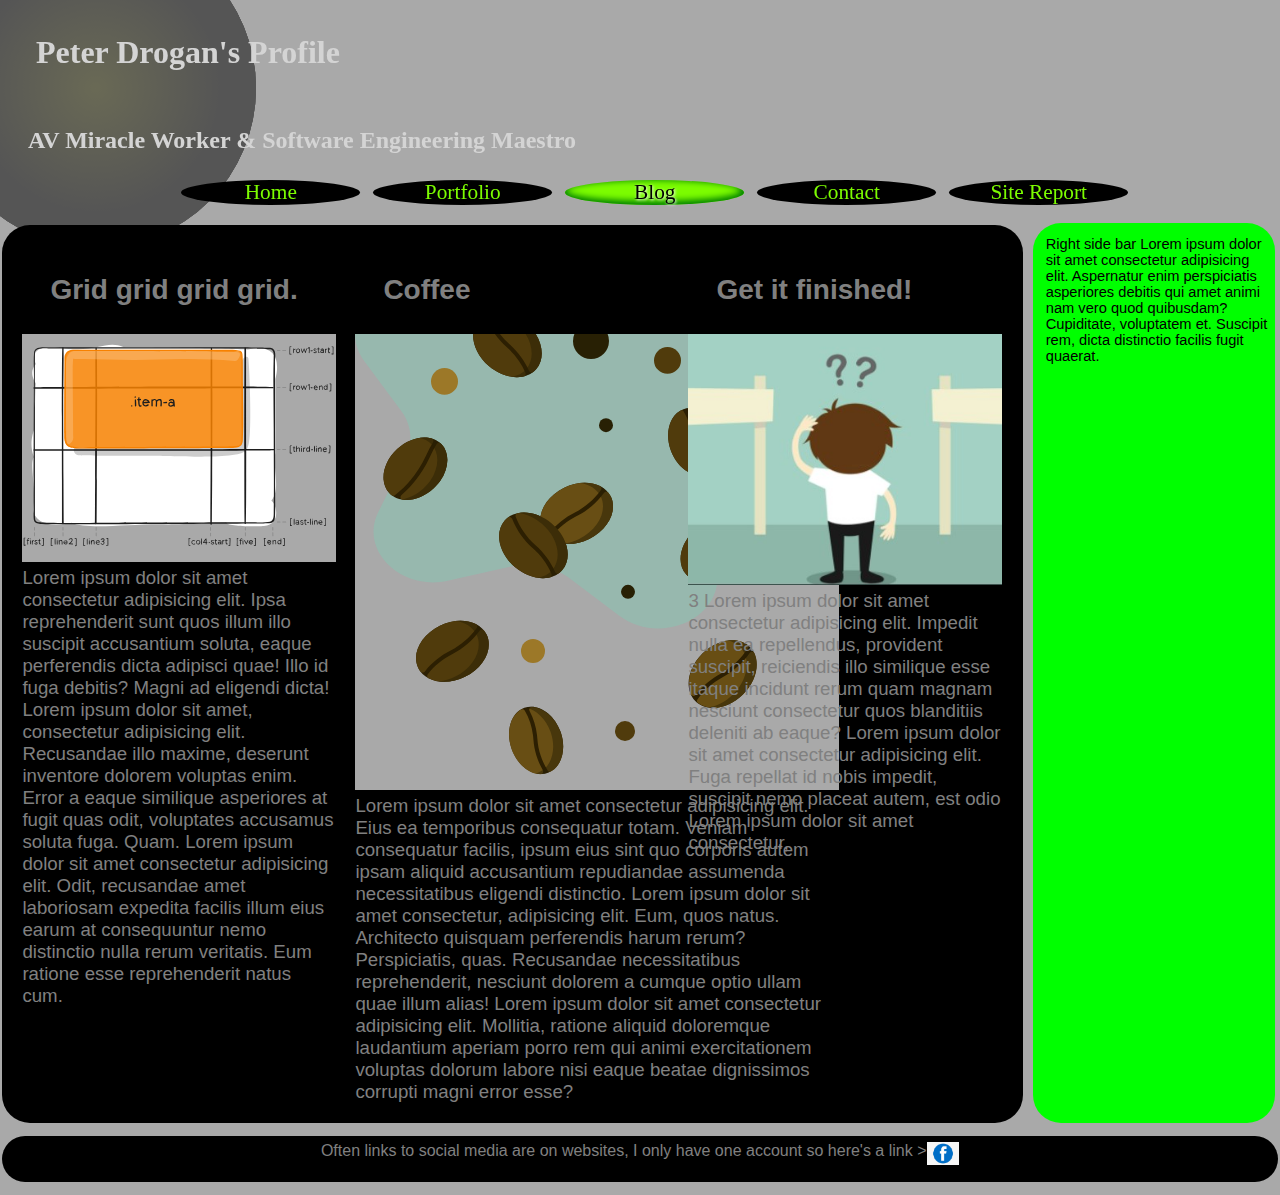
==== blog.html @ f54f64d7 "Blog finished, images and example text inserted" ====
<!DOCTYPE html>
<html lang="en">

<head>
    <meta charset="UTF-8">
    <meta http-equiv="X-UA-Compatible" content="IE=edge">
    <meta name="viewport" content="width=device-width, initial-scale=1.0">


    <title>Peter Drogan's Portfolio</title>
    <link rel="icon" href="images/P.png" type="image/x-icon" />
    <link rel="stylesheet" href="main.css">
    <link rel="stylesheet" href="desktop.css" media="screen and (min-width: 800px)" />
    <link rel="stylesheet" href="mobile.css" media="screen and (max-width: 800px)" />
    
</head>

<body id="clicked">
    <header>
        <p class="backG"></p>
        <p class="backG2"></p>
        <p class="backG3"></p>
        <p class="backG4"></p>
        
        <a href="#clicked" class="on shownav"></a>
        <h1>Peter Drogan's Profile</h1>
        <h2>AV Miracle Worker & Software Engineering Maestro</h2>


    </header>
    <nav>
        <a href="#" class="off">x</a>


        <ul class="navbar">
            <li class="not_active"><a href="index.html">
                Home</a>
            </li>
            <li class="not_active"><a href="portfolio.html">
                    Portfolio
                </a></li>
            <li class="active">
                Blog
            </li>
            <li class="not_active"><a href="contact.html">
                    Contact</a>
            </li>
            <li class="not_active"><a href="site_report.html">
                    Site Report</a>
            </li>

        </ul>
    </nav>
    <main class="body" id="columnsblog" >
        <section class="blog1">
        <h2>
            Grid grid grid grid.
        </h2>
        <img src="images/Grid.svg" alt="Grid" class="columnimage">
        <p >
           Lorem ipsum dolor sit amet consectetur adipisicing elit. Ipsa reprehenderit sunt quos illum illo suscipit accusantium soluta, eaque perferendis dicta adipisci quae! Illo id fuga debitis? Magni ad eligendi dicta! Lorem ipsum dolor sit amet, consectetur adipisicing elit. Recusandae illo maxime, deserunt inventore dolorem voluptas enim. Error a eaque similique asperiores at fugit quas odit, voluptates accusamus soluta fuga. Quam. Lorem ipsum dolor sit amet consectetur adipisicing elit. Odit, recusandae amet laboriosam expedita facilis illum eius earum at consequuntur nemo distinctio nulla rerum veritatis. Eum ratione esse reprehenderit natus cum.
        </p>
    </section>
    <section class="blog2">
        <h2 >
            Coffee
        </h2>
        <img src="images/Coffee.svg" alt="coffee" class="columnimage">
        <p >
            Lorem ipsum dolor sit amet consectetur adipisicing elit. Eius ea temporibus consequatur totam. Veniam consequatur facilis, ipsum eius sint quo corporis autem ipsam aliquid accusantium repudiandae assumenda necessitatibus eligendi distinctio. Lorem ipsum dolor sit amet consectetur, adipisicing elit. Eum, quos natus. Architecto quisquam perferendis harum rerum? Perspiciatis, quas. Recusandae necessitatibus reprehenderit, nesciunt dolorem a cumque optio ullam quae illum alias! Lorem ipsum dolor sit amet consectetur adipisicing elit. Mollitia, ratione aliquid doloremque laudantium aperiam porro rem qui animi exercitationem voluptas dolorum labore nisi eaque beatae dignissimos corrupti magni error esse?
        </p>
    </section>
    <section class="blog3">
        <h2 >
            Get it finished!
        </h2>
        <img src="images/decision.jpg" alt="decisions" class="columnimage">
        <p >
            3 Lorem ipsum dolor sit amet consectetur adipisicing elit. Impedit nulla ea repellendus, provident suscipit, reiciendis illo similique esse itaque incidunt rerum quam magnam nesciunt consectetur quos blanditiis deleniti ab eaque? Lorem ipsum dolor sit amet consectetur adipisicing elit. Fuga repellat id nobis impedit, suscipit nemo placeat autem, est odio Lorem ipsum dolor sit amet consectetur, 
        </p>
    </section>
    </main>
    <aside>
        Right side bar Lorem ipsum dolor sit amet consectetur adipisicing elit. Aspernatur enim perspiciatis asperiores debitis qui amet animi nam vero quod quibusdam? Cupiditate, voluptatem et. Suscipit rem, dicta distinctio facilis fugit quaerat.
    </aside>
    <footer>
        <p class="foot">
            Often links to social media are on websites, I only have one account so here's a link >  <a href="https://www.facebook.com/peter.drogan.77"><img src="images/facebook.png" alt="Facebook"></a>
        </p>
    </footer>
</body>

</html>
---- main.css ----
/* *{
    padding: 0;
    margin: 0;

}





h1 {
    padding: 1em;
}

/* Header */
header {
    background: none;
    color: white;
    padding: 20px;
    grid-area: header;
}


/* Navigation */


/* Main */
main {
    background: none;


    font-family: 'Trebuchet MS', 'Lucida Sans Unicode', 'Lucida Grande', 'Lucida Sans', Arial, sans-serif;

}



/* Right side bar */
aside {

    background-color: lime;
    color: black;
    z-index: 1;
    font-family: 'Trebuchet MS', 'Lucida Sans Unicode', 'Lucida Grande', 'Lucida Sans', Arial, sans-serif;
}


/* Footer */
footer {
    font-family: 'Trebuchet MS', 'Lucida Sans Unicode', 'Lucida Grande', 'Lucida Sans', Arial, sans-serif;

}
---- desktop.css ----
* {
    padding: 0;
    margin: 0;
    background-color: darkgrey;

}
body{
    margin-left: 2px;
    margin-right: 2px;
}

.off {
    display: none;
}
p{
    background: none;
}
body {
    display: grid;
    grid-template-columns: 40% 40% 20%;
    grid-template-rows: auto;
    grid-template-areas:
        "header header header "
        "nav1 nav2 nav3"
        "main main aside"
        "footer footer footer ";
}




h1 {
    padding: 1em;
    background: none;
}

h2 {
    padding: 1em;
    background: none;
}

header {
    background: none;
    color: white;
    padding: 2px;
    grid-area: header;
    opacity: 50%;
}

/* Navigation */

ul {
    display: grid;
    grid-template-columns: repeat(5, 20%);
    list-style: none;
    text-align: center;
    padding: 0;
    grid-gap: 1vw;


}

a {
    text-decoration: none;
    color: lawngreen;
    background: none;
    display: block;
    border-radius: 90%;

}

.active {
    border-radius: 90%;
    box-shadow: inset -1px -2px 6px 2px green;
    color: black;
    text-shadow: 1px 1px 3px white;
    font-size: 16pt;
    background-color: lawngreen;
    z-index: 1;


}

.active:hover {
    font-size: 16pt;
}

.not_active {
    border-radius: 90%;
    color: lawngreen;
    font-size: 16pt;
    background-color: black;
    z-index: 1;

}

.not_active:hover {
    box-shadow: inset -1px -2px 6px 2px lime;
    text-shadow: 1px 1px 3px white;
}

ul.navbar {
    width: 70vw;
    margin-left: 14vw;
    margin-right: 16vw;
}

/* main */
main {

    grid-area: main;

    z-index: 1;
}

.body {
    min-height: 10em;
    font-size: 14pt;
    background-color: black;
    color: grey;
    padding: 2%;

    border-radius: 28px;
    margin-top: 2%; 
}

/* Portfolio images */
.portmain {
    column-count: 2;
    margin-top: 1%;


}

.portfolio1 {

    width: 37vw;
    margin: 1%;
    margin-top: 2%;
}

.portfolio2 {

    width: 37vw;
    margin: 1%;
    margin-top: 2%;
}
/* Contact form */

.contact{
  margin-top: 2%;
  background-color: black;
  display: grid;
  grid-template-columns: 50% 50%;
  grid-gap: 2vh;
  min-height: 30vh;
  padding: 5%;
  border-radius: 28px;
}

.conlabel{
    font-size: 11pt;
    color: lawngreen;
    border-radius: 10px;
    padding-top: 4%;
    text-align: end;
    font-weight: 600;
    background: none;
}
.coninput{
    
    background-color: gray;
    padding-left: 1%;
    min-height: 36px;
    border-radius: 10px;
    
}
.coninput:required{
    border-color: red;
}
.coninput::placeholder{
    color: black;
    opacity: 50%;
}
.context{
    color: black;
    font-size: 11pt;
    width: 100%;
    min-height: 100px;
    max-height: fit-content;
    resize: none;
}
input::placeholder{
    color: blue;
}
input#check{
    align-self: end;
}
select{
    
    
    max-height: 36px;
}
option:nth-child(2n+3){
    background-color: green;
    
}

.congo{
    background-color: gray;
    grid-column: 2;
    border-radius: 90%;
    opacity: 50%;
    min-height: 36px;
}
.congo:hover{
    background-color: lawngreen;
    border-color: lime;
    font-weight: 600;
}

/* Blog */
#columnsblog{
column-count: 3;
}

.blog1{
    display: block;
    background-color: black;
    break-inside: avoid-column;
    
}
.blog2{
    display: inline-block;
    background-color: black;
    
}
.blog3{
    display: block;
    background-color: black;
    
}
.columnimage{
    max-width: -webkit-fill-available;
}

/* aside */
aside {
    font-size: 11pt;
    grid-area: aside;
    padding: 0%;
    border-radius: 28px;
    margin-top: 7%;
    margin-right: 1%;
    margin-left: 4%;
    padding-top: 5%;
    padding-left: 5%;


}

aside p {
    background: none;

}

/* footer */
footer {

    color: white;
    grid-area: footer;
}

.foot {
    background-color: black;
    color: grey;
    padding-top: 0.5%;
    border-radius: 28px;
    margin-top: 1%;
    display: flex;
    justify-content: center;
    margin-bottom: 1%;
    padding-bottom: 1%;

}
.foot a img{
    height: 23px;
}



main {
    font-family: 'Trebuchet MS', 'Lucida Sans Unicode', 'Lucida Grande', 'Lucida Sans', Arial, sans-serif;
}

/* background */


.backG {
    position: fixed;
    height: 25vw;
    width: 25vw;
    border-radius: 50%;
    left: -5%;
    top: -8%;
    background-image: radial-gradient(yellow -290%, black 56%);
    animation: move1 20s infinite ease;
    z-index: -10;
}

.backG2 {
    position: fixed;
    height: 25vw;
    width: 25vw;
    border-radius: 50%;
    left: -5%;
    top: -8%;
    background-image: radial-gradient(yellow -290%, black 56%);
    animation: move2 30s infinite ease;
    z-index: -999;
}

.backG3 {
    position: fixed;
    height: 25vw;
    width: 25vw;
    border-radius: 50%;
    left: -5%;
    top: -8%;
    background-image: radial-gradient(yellow -290%, black 56%);
    animation: move3 20s infinite ease;
    z-index: -999;
}

.backG4 {
    position: fixed;
    height: 25vw;
    width: 25vw;
    border-radius: 50%;
    left: -5%;
    top: -8%;
    background-image: radial-gradient(yellow -290%, black 56%);
    animation: move4 30s infinite ease;
    z-index: -999;
}

@keyframes move1 {
    0% {
        transform: translate(0vw, 0vh);
        transform: rotate(180);
    }

    17% {
        transform: translate(0vw, 0vh);
    }

    34% {
        transform: translate(0vw, 85vh);
    }

    51% {
        transform: translate(85vw, 85vh);
    }

    68% {
        transform: translate(85vw, 0vh);
    }

    84% {
        transform: translate(0vw, 0vh);
    }

    100% {
        transform: translate(0vw, 0vh);
    }
}

@keyframes move2 {
    0% {
        transform: translate(0vw, 0vh);
    }

    17% {
        transform: translate(29vw, 0vh);
    }

    34% {
        transform: translate(29vw, 85vh);
    }

    51% {
        transform: translate(85vw, 85vh);
    }

    68% {
        transform: translate(85vw, 29vh);
    }

    84% {
        transform: translate(0vw, 29vh);
    }

    100% {
        transform: translate(0vw, 0vh);
    }
}

@keyframes move3 {
    0% {
        transform: translate(0vw, 0vh);
    }

    17% {
        transform: translate(58vw, 0vh);
    }

    34% {
        transform: translate(58vw, 85vh);
    }

    51% {
        transform: translate(85vw, 85vh);
    }

    68% {
        transform: translate(85vw, 58vh);
    }

    84% {
        transform: translate(0vw, 58vh);
    }

    100% {
        transform: translate(0vw, 0vh);
    }
}

@keyframes move4 {
    0% {
        transform: translate(0vw, 0vh);
    }

    17% {
        transform: translate(85vw, 0vh);
    }

    34% {
        transform: translate(85vw, 85vh);
    }

    51% {
        transform: translate(85vw, 85vh);
    }

    68% {
        transform: translate(85vw, 85vh);
    }

    84% {
        transform: translate(0vw, 85vh);
    }

    100% {
        transform: translate(0vw, 0vh);
    }
}
---- mobile.css ----
*{
    padding: 0;
    margin: 0;
}

body {
    grid-template-columns: auto;
    grid-template-rows: auto;
    grid-template-areas: "header"
        "main"
        "aside"
        "footer";
}

/* Header */

header {
    grid-area: header;
}

.shownav {
    height: 0.8em;
    width: 1.25em;
    display: block;
    border-top: 0.2em solid white;
    border-bottom: 0.2em solid white;
    position: absolute;
    grid-area: header;


}

.off {
    font-family: Impact, Haettenschweiler, 'Arial Narrow Bold', sans-serif;
    font-size: 30pt;
    margin-left: 5%;
}

.shownav:before {
    content: '';
    position: absolute;
    width: 1.25em;
    margin-top: 0.3em;
    right: 0px;
    border-top: 0.2em solid #fff;
}

nav {
    display: none;
    background-color: red;
    position: fixed;
    margin-top: 0;
    right: 50%;
    width: 50%;
    height: 100vh;
}

.navbar {

    display: flex;
    height: 100%;
    flex-direction: column;
    justify-content: space-evenly;



}

nav a {
    width: 100%;
}

#clicked .on {
    display: block;
}

#clicked .off {
    display: none;
}

#clicked:target .on {
    display: none;
}

#clicked:target .off {
    display: block;
}

#clicked:target nav {
    display: block;
}
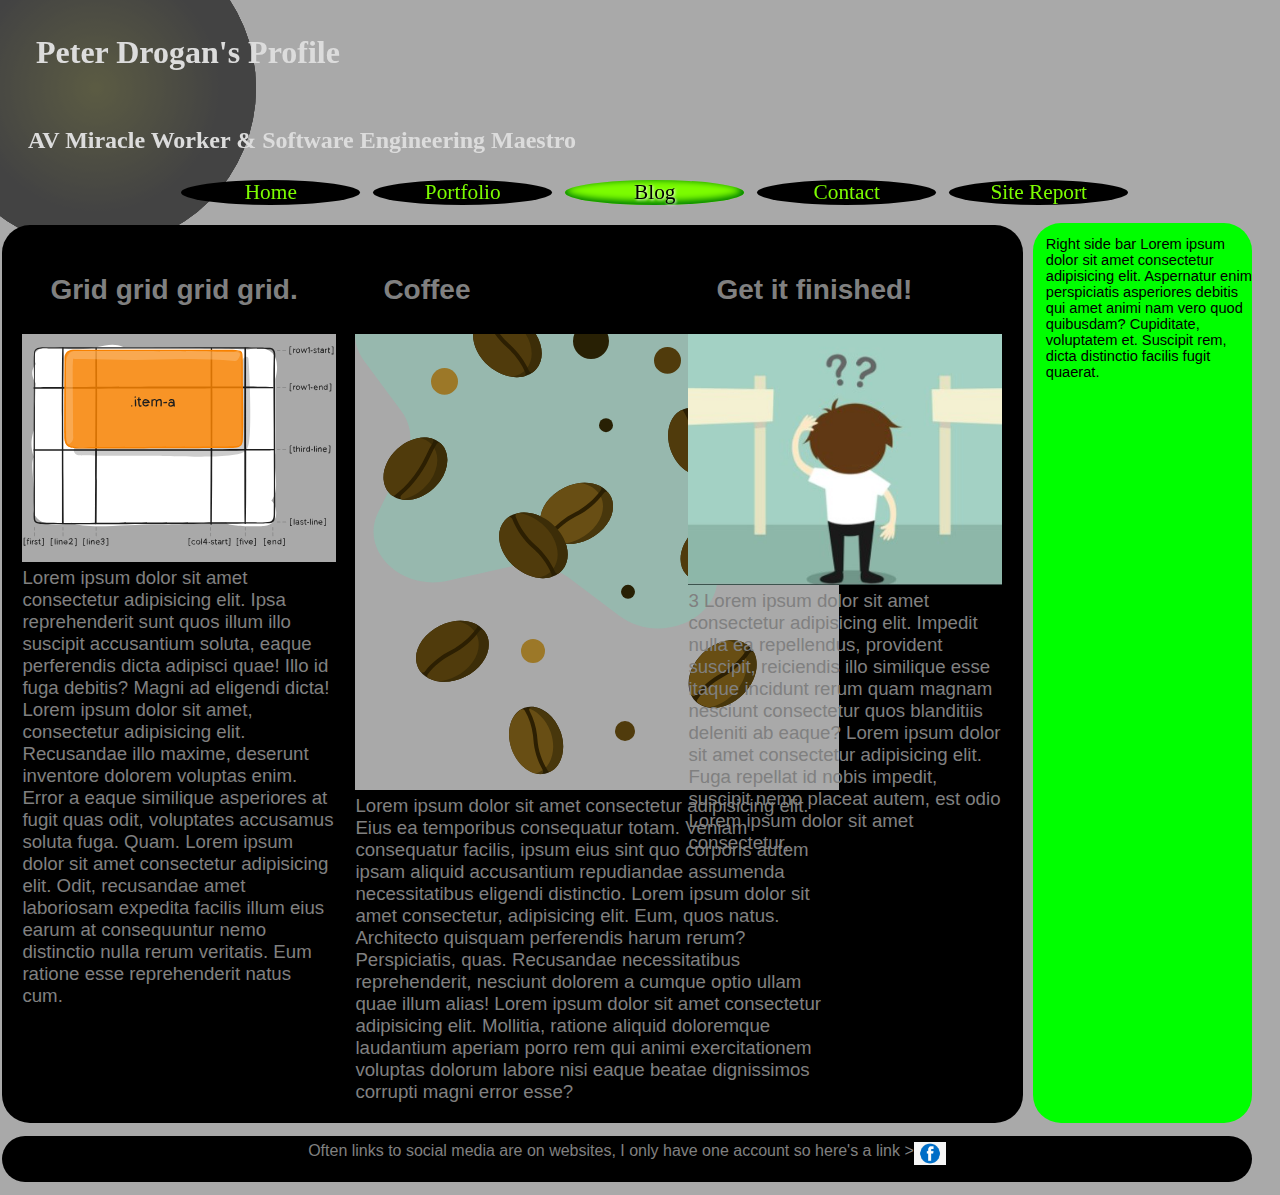
==== commit 19598465: "Mobile branch aborted, only safe changes copied" ====
--- a/blog.html
+++ b/blog.html
@@ -10,7 +10,7 @@
     <title>Peter Drogan's Portfolio</title>
     <link rel="icon" href="images/P.png" type="image/x-icon" />
     <link rel="stylesheet" href="main.css">
-    <link rel="stylesheet" href="desktop.css" media="screen and (min-width: 800px)" />
+    <link rel="stylesheet" href="desktop.css"  />
     <link rel="stylesheet" href="mobile.css" media="screen and (max-width: 800px)" />
     
 </head>
--- a/main.css
+++ b/main.css
@@ -17,7 +17,6 @@
     background: none;
     color: white;
     padding: 20px;
-    grid-area: header;
 }
 
 
--- a/desktop.css
+++ b/desktop.css
@@ -44,7 +44,7 @@
     color: white;
     padding: 2px;
     grid-area: header;
-    opacity: 50%;
+    opacity: 60%;
 }
 
 /* Navigation */
@@ -251,7 +251,7 @@
     padding: 0%;
     border-radius: 28px;
     margin-top: 7%;
-    margin-right: 1%;
+    margin-right: 10%;
     margin-left: 4%;
     padding-top: 5%;
     padding-left: 5%;
@@ -281,6 +281,7 @@
     justify-content: center;
     margin-bottom: 1%;
     padding-bottom: 1%;
+    margin-right: 2%;
 
 }
 .foot a img{
--- a/mobile.css
+++ b/mobile.css
@@ -16,6 +16,26 @@
 
 header {
     grid-area: header;
+    color: white;
+}
+
+/* Aside */
+aside{
+    margin: 0;
+    margin-top: 1%;
+    padding-top: 2%;
+    padding-bottom: 2%;
+    padding-right: 3%;
+}
+
+/* Footer */
+.foot{
+    margin: 0%;
+    padding: 3%;
+    display: flex;
+    align-content: stretch;
+    align-items: center;
+    margin-top: 1%;
 }
 
 .shownav {
@@ -47,12 +67,12 @@
 
 nav {
     display: none;
-    background-color: red;
     position: fixed;
     margin-top: 0;
     right: 50%;
     width: 50%;
     height: 100vh;
+    z-index: 2;
 }
 
 .navbar {
@@ -88,4 +108,8 @@
 
 #clicked:target nav {
     display: block;
+}
+#columnsblog{
+    display: flex;
+    flex-direction: column;
 }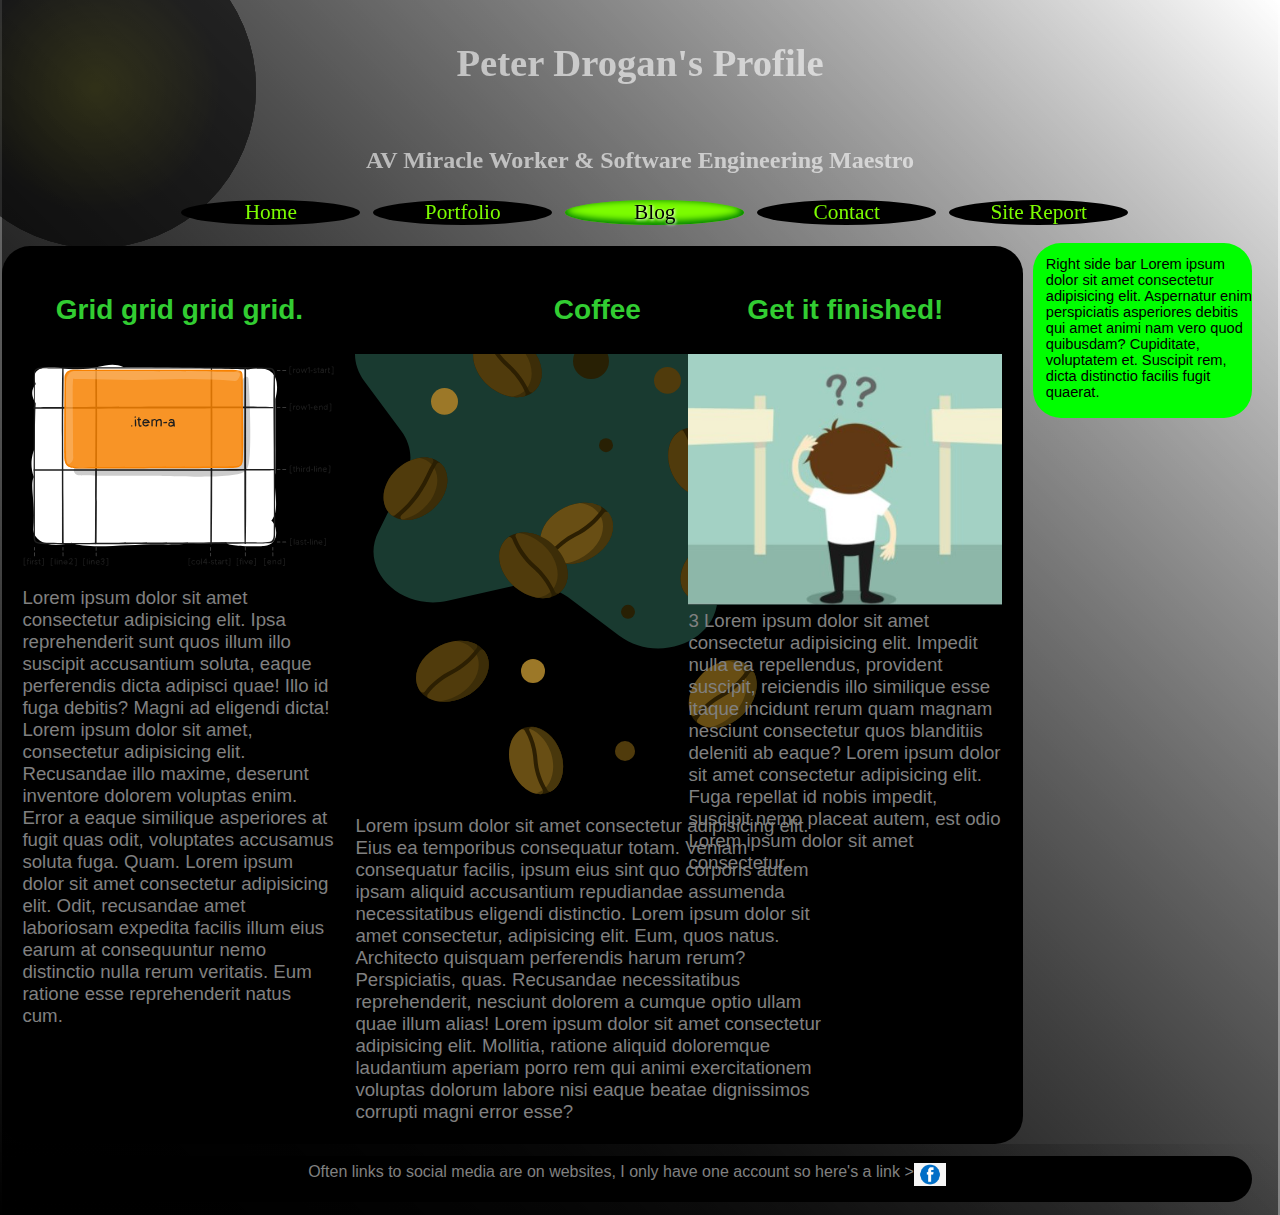
==== commit 326ed36a: "HTML tags updated,  page header centered" ====
--- a/blog.html
+++ b/blog.html
@@ -52,36 +52,38 @@
         </ul>
     </nav>
     <main class="body" id="columnsblog" >
-        <section class="blog1">
-        <h2>
+        <article class="blog1">
+        <h2 class="blogtitle">
             Grid grid grid grid.
         </h2>
         <img src="images/Grid.svg" alt="Grid" class="columnimage">
         <p >
            Lorem ipsum dolor sit amet consectetur adipisicing elit. Ipsa reprehenderit sunt quos illum illo suscipit accusantium soluta, eaque perferendis dicta adipisci quae! Illo id fuga debitis? Magni ad eligendi dicta! Lorem ipsum dolor sit amet, consectetur adipisicing elit. Recusandae illo maxime, deserunt inventore dolorem voluptas enim. Error a eaque similique asperiores at fugit quas odit, voluptates accusamus soluta fuga. Quam. Lorem ipsum dolor sit amet consectetur adipisicing elit. Odit, recusandae amet laboriosam expedita facilis illum eius earum at consequuntur nemo distinctio nulla rerum veritatis. Eum ratione esse reprehenderit natus cum.
         </p>
-    </section>
-    <section class="blog2">
-        <h2 >
+    </article>
+    <article class="blog2">
+        <h2 class="blogtitle">
             Coffee
         </h2>
         <img src="images/Coffee.svg" alt="coffee" class="columnimage">
         <p >
             Lorem ipsum dolor sit amet consectetur adipisicing elit. Eius ea temporibus consequatur totam. Veniam consequatur facilis, ipsum eius sint quo corporis autem ipsam aliquid accusantium repudiandae assumenda necessitatibus eligendi distinctio. Lorem ipsum dolor sit amet consectetur, adipisicing elit. Eum, quos natus. Architecto quisquam perferendis harum rerum? Perspiciatis, quas. Recusandae necessitatibus reprehenderit, nesciunt dolorem a cumque optio ullam quae illum alias! Lorem ipsum dolor sit amet consectetur adipisicing elit. Mollitia, ratione aliquid doloremque laudantium aperiam porro rem qui animi exercitationem voluptas dolorum labore nisi eaque beatae dignissimos corrupti magni error esse?
         </p>
-    </section>
-    <section class="blog3">
-        <h2 >
+    </article>
+    <article class="blog3">
+        <h2 class="blogtitle">
             Get it finished!
         </h2>
         <img src="images/decision.jpg" alt="decisions" class="columnimage">
         <p >
             3 Lorem ipsum dolor sit amet consectetur adipisicing elit. Impedit nulla ea repellendus, provident suscipit, reiciendis illo similique esse itaque incidunt rerum quam magnam nesciunt consectetur quos blanditiis deleniti ab eaque? Lorem ipsum dolor sit amet consectetur adipisicing elit. Fuga repellat id nobis impedit, suscipit nemo placeat autem, est odio Lorem ipsum dolor sit amet consectetur, 
         </p>
-    </section>
+    </article>
     </main>
     <aside>
+        <p>
         Right side bar Lorem ipsum dolor sit amet consectetur adipisicing elit. Aspernatur enim perspiciatis asperiores debitis qui amet animi nam vero quod quibusdam? Cupiditate, voluptatem et. Suscipit rem, dicta distinctio facilis fugit quaerat.
+    </p>
     </aside>
     <footer>
         <p class="foot">
--- a/main.css
+++ b/main.css
@@ -17,10 +17,14 @@
     background: none;
     color: white;
     padding: 20px;
+    grid-area: header;
 }
 
 
 /* Navigation */
+li.active{
+    background-image: none;
+}
 
 
 /* Main */
@@ -41,6 +45,7 @@
     color: black;
     z-index: 1;
     font-family: 'Trebuchet MS', 'Lucida Sans Unicode', 'Lucida Grande', 'Lucida Sans', Arial, sans-serif;
+    background-image: none;
 }
 
 
--- a/desktop.css
+++ b/desktop.css
@@ -1,10 +1,11 @@
 * {
     padding: 0;
     margin: 0;
-    background-color: darkgrey;
-
-}
-body{
+    background-image: linear-gradient(45deg, black, transparent);
+
+}
+
+body {
     margin-left: 2px;
     margin-right: 2px;
 }
@@ -12,9 +13,11 @@
 .off {
     display: none;
 }
-p{
-    background: none;
-}
+
+p {
+    background: none;
+}
+
 body {
     display: grid;
     grid-template-columns: 40% 40% 20%;
@@ -30,13 +33,16 @@
 
 
 h1 {
+    font-size: 29pt;
     padding: 1em;
     background: none;
+    text-align: center;
 }
 
 h2 {
     padding: 1em;
     background: none;
+    text-align: center;
 }
 
 header {
@@ -58,6 +64,10 @@
     grid-gap: 1vw;
 
 
+}
+
+nav {
+    background: none;
 }
 
 a {
@@ -103,6 +113,7 @@
     width: 70vw;
     margin-left: 14vw;
     margin-right: 16vw;
+    background: none;
 }
 
 /* main */
@@ -114,14 +125,13 @@
 }
 
 .body {
-    min-height: 10em;
+    min-height: 48.5vh;
     font-size: 14pt;
     background-color: black;
     color: grey;
     padding: 2%;
-
     border-radius: 28px;
-    margin-top: 2%; 
+    margin-top: 2%;
 }
 
 /* Portfolio images */
@@ -145,20 +155,21 @@
     margin: 1%;
     margin-top: 2%;
 }
+
 /* Contact form */
 
-.contact{
-  margin-top: 2%;
-  background-color: black;
-  display: grid;
-  grid-template-columns: 50% 50%;
-  grid-gap: 2vh;
-  min-height: 30vh;
-  padding: 5%;
-  border-radius: 28px;
-}
-
-.conlabel{
+.contact {
+    margin-top: 2%;
+    background-color: black;
+    display: grid;
+    grid-template-columns: 50% 50%;
+    grid-gap: 2vh;
+    min-height: 30vh;
+    padding: 5%;
+    border-radius: 28px;
+}
+
+.conlabel {
     font-size: 11pt;
     color: lawngreen;
     border-radius: 10px;
@@ -167,80 +178,103 @@
     font-weight: 600;
     background: none;
 }
-.coninput{
-    
-    background-color: gray;
+
+.coninput {
+
+
     padding-left: 1%;
     min-height: 36px;
     border-radius: 10px;
-    
-}
-.coninput:required{
+
+    background: gray;
+
+}
+
+.coninput:required {
     border-color: red;
 }
-.coninput::placeholder{
+
+.coninput::placeholder {
     color: black;
     opacity: 50%;
 }
-.context{
+
+.context {
     color: black;
-    font-size: 11pt;
+    font-size: 12pt;
     width: 100%;
     min-height: 100px;
     max-height: fit-content;
     resize: none;
-}
-input::placeholder{
+    background: gray;
+    cursor: pointer;
+}
+
+input::placeholder {
     color: blue;
 }
-input#check{
+
+input#check {
     align-self: end;
 }
-select{
-    
-    
+
+select {
+
+    background: gray;
     max-height: 36px;
-}
-option:nth-child(2n+3){
+    grid-column: 2;
+}
+
+option:nth-child(2n+3) {
     background-color: green;
-    
-}
-
-.congo{
-    background-color: gray;
+
+}
+
+.congo {
+
     grid-column: 2;
     border-radius: 90%;
     opacity: 50%;
     min-height: 36px;
-}
-.congo:hover{
+    cursor: pointer;
+}
+.congo:hover {
     background-color: lawngreen;
     border-color: lime;
-    font-weight: 600;
+    font-weight: 800;
+    cursor: black;
 }
 
 /* Blog */
-#columnsblog{
-column-count: 3;
-}
-
-.blog1{
+#columnsblog {
+    column-count: 3;
+}
+
+.blog1 {
     display: block;
     background-color: black;
     break-inside: avoid-column;
-    
-}
-.blog2{
+
+}
+
+.blog2 {
     display: inline-block;
     background-color: black;
-    
-}
-.blog3{
+
+}
+
+.blog3 {
     display: block;
     background-color: black;
-    
-}
-.columnimage{
+
+}
+
+.blogtitle{
+    text-align: center;
+    color: limegreen;
+}
+
+.columnimage {
     max-width: -webkit-fill-available;
 }
 
@@ -255,7 +289,8 @@
     margin-left: 4%;
     padding-top: 5%;
     padding-left: 5%;
-
+    height: fit-content;
+    padding-bottom: 7%;
 
 }
 
@@ -284,7 +319,8 @@
     margin-right: 2%;
 
 }
-.foot a img{
+
+.foot a img {
     height: 23px;
 }
 
--- a/mobile.css
+++ b/mobile.css
@@ -21,11 +21,13 @@
 
 /* Aside */
 aside{
-    margin: 0;
+       margin: 0;
     margin-top: 1%;
     padding-top: 2%;
     padding-bottom: 2%;
     padding-right: 3%;
+    margin-right: 1%;
+    margin-left: 1%;
 }
 
 /* Footer */
@@ -41,11 +43,11 @@
 .shownav {
     height: 0.8em;
     width: 1.25em;
-    display: block;
     border-top: 0.2em solid white;
     border-bottom: 0.2em solid white;
     position: absolute;
     grid-area: header;
+    border-radius: revert;
 
 
 }
@@ -75,12 +77,15 @@
     z-index: 2;
 }
 
-.navbar {
-
+ul.navbar {
     display: flex;
     height: 100%;
     flex-direction: column;
     justify-content: space-evenly;
+    background-color: gray;
+    margin: 0;
+    margin-top: -48px;
+    width: 100%;
 
 
 
@@ -112,4 +117,9 @@
 #columnsblog{
     display: flex;
     flex-direction: column;
+    margin: 1%;
+}
+/* portfolio */
+.portmain{
+    padding-left: 7%;
 }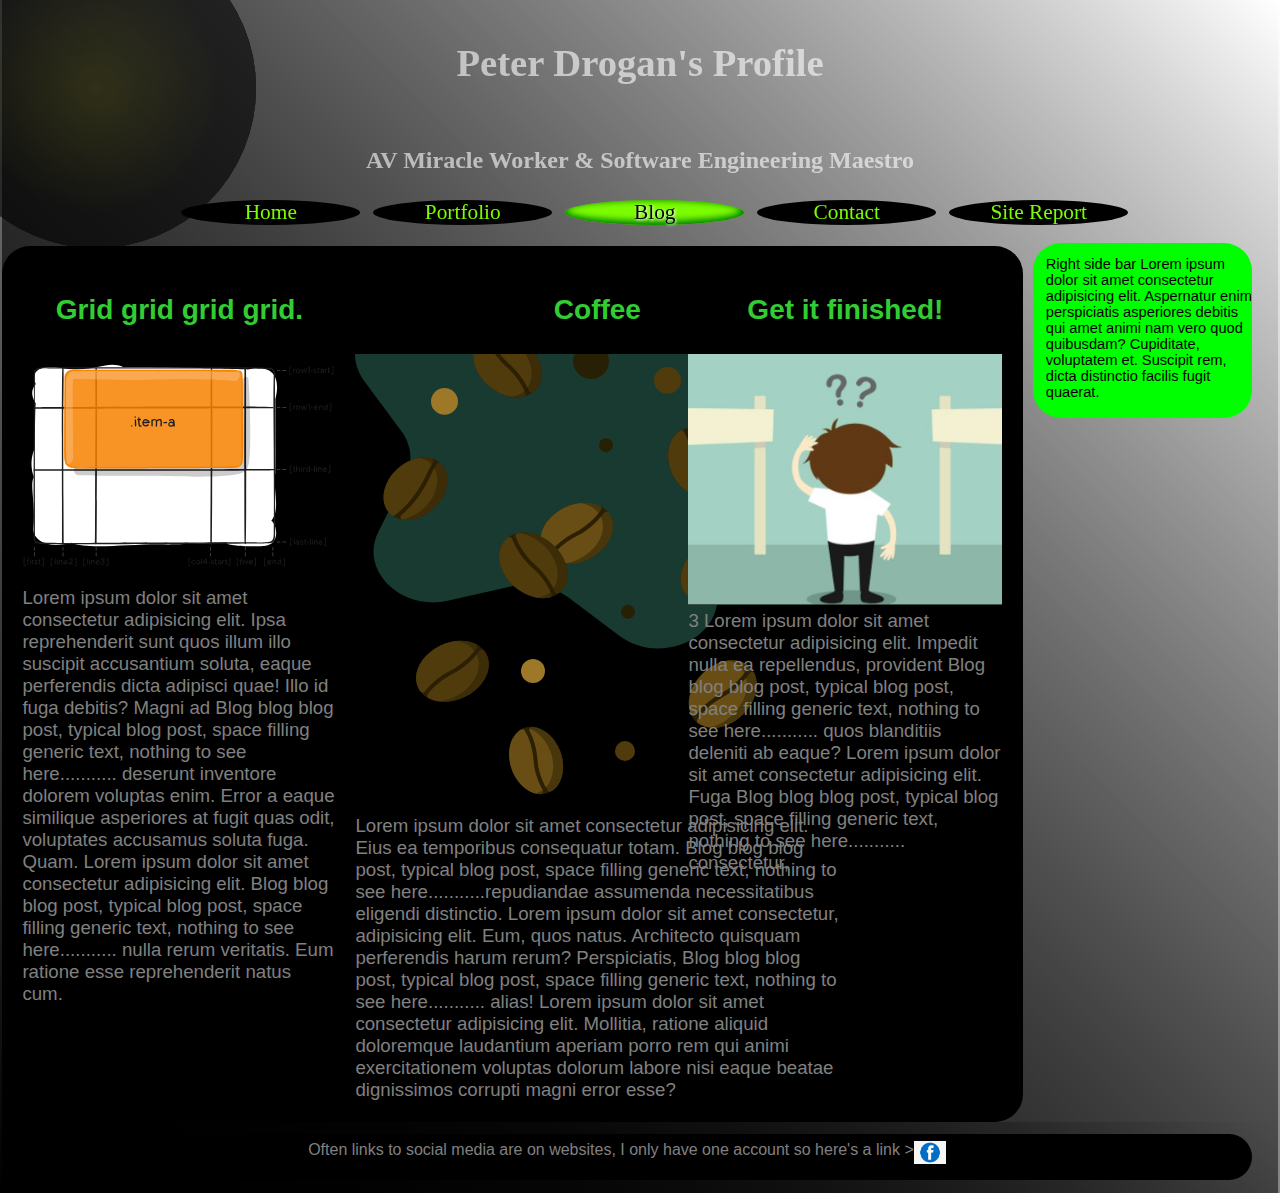
==== commit 70d53f05: "Pages all validated" ====
--- a/blog.html
+++ b/blog.html
@@ -10,9 +10,9 @@
     <title>Peter Drogan's Portfolio</title>
     <link rel="icon" href="images/P.png" type="image/x-icon" />
     <link rel="stylesheet" href="main.css">
-    <link rel="stylesheet" href="desktop.css"  />
+    <link rel="stylesheet" href="desktop.css" />
     <link rel="stylesheet" href="mobile.css" media="screen and (max-width: 800px)" />
-    
+
 </head>
 
 <body id="clicked">
@@ -21,7 +21,7 @@
         <p class="backG2"></p>
         <p class="backG3"></p>
         <p class="backG4"></p>
-        
+
         <a href="#clicked" class="on shownav"></a>
         <h1>Peter Drogan's Profile</h1>
         <h2>AV Miracle Worker & Software Engineering Maestro</h2>
@@ -34,7 +34,7 @@
 
         <ul class="navbar">
             <li class="not_active"><a href="index.html">
-                Home</a>
+                    Home</a>
             </li>
             <li class="not_active"><a href="portfolio.html">
                     Portfolio
@@ -51,43 +51,63 @@
 
         </ul>
     </nav>
-    <main class="body" id="columnsblog" >
+    <main class="body" id="columnsblog">
         <article class="blog1">
-        <h2 class="blogtitle">
-            Grid grid grid grid.
-        </h2>
-        <img src="images/Grid.svg" alt="Grid" class="columnimage">
-        <p >
-           Lorem ipsum dolor sit amet consectetur adipisicing elit. Ipsa reprehenderit sunt quos illum illo suscipit accusantium soluta, eaque perferendis dicta adipisci quae! Illo id fuga debitis? Magni ad eligendi dicta! Lorem ipsum dolor sit amet, consectetur adipisicing elit. Recusandae illo maxime, deserunt inventore dolorem voluptas enim. Error a eaque similique asperiores at fugit quas odit, voluptates accusamus soluta fuga. Quam. Lorem ipsum dolor sit amet consectetur adipisicing elit. Odit, recusandae amet laboriosam expedita facilis illum eius earum at consequuntur nemo distinctio nulla rerum veritatis. Eum ratione esse reprehenderit natus cum.
-        </p>
-    </article>
-    <article class="blog2">
-        <h2 class="blogtitle">
-            Coffee
-        </h2>
-        <img src="images/Coffee.svg" alt="coffee" class="columnimage">
-        <p >
-            Lorem ipsum dolor sit amet consectetur adipisicing elit. Eius ea temporibus consequatur totam. Veniam consequatur facilis, ipsum eius sint quo corporis autem ipsam aliquid accusantium repudiandae assumenda necessitatibus eligendi distinctio. Lorem ipsum dolor sit amet consectetur, adipisicing elit. Eum, quos natus. Architecto quisquam perferendis harum rerum? Perspiciatis, quas. Recusandae necessitatibus reprehenderit, nesciunt dolorem a cumque optio ullam quae illum alias! Lorem ipsum dolor sit amet consectetur adipisicing elit. Mollitia, ratione aliquid doloremque laudantium aperiam porro rem qui animi exercitationem voluptas dolorum labore nisi eaque beatae dignissimos corrupti magni error esse?
-        </p>
-    </article>
-    <article class="blog3">
-        <h2 class="blogtitle">
-            Get it finished!
-        </h2>
-        <img src="images/decision.jpg" alt="decisions" class="columnimage">
-        <p >
-            3 Lorem ipsum dolor sit amet consectetur adipisicing elit. Impedit nulla ea repellendus, provident suscipit, reiciendis illo similique esse itaque incidunt rerum quam magnam nesciunt consectetur quos blanditiis deleniti ab eaque? Lorem ipsum dolor sit amet consectetur adipisicing elit. Fuga repellat id nobis impedit, suscipit nemo placeat autem, est odio Lorem ipsum dolor sit amet consectetur, 
-        </p>
-    </article>
+            <h2 class="blogtitle">
+                Grid grid grid grid.
+            </h2>
+            <img src="images/Grid.svg" alt="Grid" class="columnimage">
+            <p>
+                Lorem ipsum dolor sit amet consectetur adipisicing elit. Ipsa reprehenderit sunt quos illum illo
+                suscipit accusantium soluta, eaque perferendis dicta adipisci quae! Illo id fuga debitis? Magni ad Blog
+                blog blog post, typical blog post, space filling generic text, nothing to see here........... deserunt
+                inventore dolorem voluptas enim. Error a eaque similique asperiores at fugit quas odit, voluptates
+                accusamus soluta fuga. Quam. Lorem ipsum dolor sit amet consectetur adipisicing elit. Blog blog blog
+                post, typical blog post, space filling generic text, nothing to see here........... nulla rerum
+                veritatis. Eum ratione esse reprehenderit natus cum.
+
+
+            </p>
+        </article>
+        <article class="blog2">
+            <h2 class="blogtitle">
+                Coffee
+            </h2>
+            <img src="images/Coffee.svg" alt="coffee" class="columnimage">
+            <p>
+                Lorem ipsum dolor sit amet consectetur adipisicing elit. Eius ea temporibus consequatur totam. Blog blog
+                blog post, typical blog post, space filling generic text, nothing to see here...........repudiandae
+                assumenda necessitatibus eligendi distinctio. Lorem ipsum dolor sit amet consectetur, adipisicing elit.
+                Eum, quos natus. Architecto quisquam perferendis harum rerum? Perspiciatis, Blog blog blog post, typical
+                blog post, space filling generic text, nothing to see here........... alias! Lorem ipsum dolor sit amet
+                consectetur adipisicing elit. Mollitia, ratione aliquid doloremque laudantium aperiam porro rem qui
+                animi exercitationem voluptas dolorum labore nisi eaque beatae dignissimos corrupti magni error esse?
+            </p>
+        </article>
+        <article class="blog3">
+            <h2 class="blogtitle">
+                Get it finished!
+            </h2>
+            <img src="images/decision.jpg" alt="decisions" class="columnimage">
+            <p>
+                3 Lorem ipsum dolor sit amet consectetur adipisicing elit. Impedit nulla ea repellendus, provident Blog
+                blog blog post, typical blog post, space filling generic text, nothing to see here........... quos
+                blanditiis deleniti ab eaque? Lorem ipsum dolor sit amet consectetur adipisicing elit. Fuga Blog blog
+                blog post, typical blog post, space filling generic text, nothing to see here........... consectetur,
+            </p>
+        </article>
     </main>
     <aside>
         <p>
-        Right side bar Lorem ipsum dolor sit amet consectetur adipisicing elit. Aspernatur enim perspiciatis asperiores debitis qui amet animi nam vero quod quibusdam? Cupiditate, voluptatem et. Suscipit rem, dicta distinctio facilis fugit quaerat.
-    </p>
+            Right side bar Lorem ipsum dolor sit amet consectetur adipisicing elit. Aspernatur enim perspiciatis
+            asperiores debitis qui amet animi nam vero quod quibusdam? Cupiditate, voluptatem et. Suscipit rem, dicta
+            distinctio facilis fugit quaerat.
+        </p>
     </aside>
     <footer>
         <p class="foot">
-            Often links to social media are on websites, I only have one account so here's a link >  <a href="https://www.facebook.com/peter.drogan.77"><img src="images/facebook.png" alt="Facebook"></a>
+            Often links to social media are on websites, I only have one account so here's a link > <a
+                href="https://www.facebook.com/peter.drogan.77"><img src="images/facebook.png" alt="Facebook"></a>
         </p>
     </footer>
 </body>
--- a/main.css
+++ b/main.css
@@ -1,17 +1,3 @@
-/* *{
-    padding: 0;
-    margin: 0;
-
-}
-
-
-
-
-
-h1 {
-    padding: 1em;
-}
-
 /* Header */
 header {
     background: none;
@@ -22,7 +8,7 @@
 
 
 /* Navigation */
-li.active{
+li.active {
     background-image: none;
 }
 
--- a/desktop.css
+++ b/desktop.css
@@ -238,11 +238,11 @@
     min-height: 36px;
     cursor: pointer;
 }
+
 .congo:hover {
     background-color: lawngreen;
     border-color: lime;
     font-weight: 800;
-    cursor: black;
 }
 
 /* Blog */
@@ -269,7 +269,7 @@
 
 }
 
-.blogtitle{
+.blogtitle {
     text-align: center;
     color: limegreen;
 }
@@ -384,7 +384,7 @@
 @keyframes move1 {
     0% {
         transform: translate(0vw, 0vh);
-        transform: rotate(180);
+
     }
 
     17% {
--- a/mobile.css
+++ b/mobile.css
@@ -1,4 +1,4 @@
-*{
+* {
     padding: 0;
     margin: 0;
 }
@@ -20,8 +20,8 @@
 }
 
 /* Aside */
-aside{
-       margin: 0;
+aside {
+    margin: 0;
     margin-top: 1%;
     padding-top: 2%;
     padding-bottom: 2%;
@@ -31,7 +31,7 @@
 }
 
 /* Footer */
-.foot{
+.foot {
     margin: 0%;
     padding: 3%;
     display: flex;
@@ -48,6 +48,8 @@
     position: absolute;
     grid-area: header;
     border-radius: revert;
+    margin-top: 2%;
+    margin-left: 2%;
 
 
 }
@@ -114,12 +116,14 @@
 #clicked:target nav {
     display: block;
 }
-#columnsblog{
+
+#columnsblog {
     display: flex;
     flex-direction: column;
     margin: 1%;
 }
+
 /* portfolio */
-.portmain{
+.portmain {
     padding-left: 7%;
 }